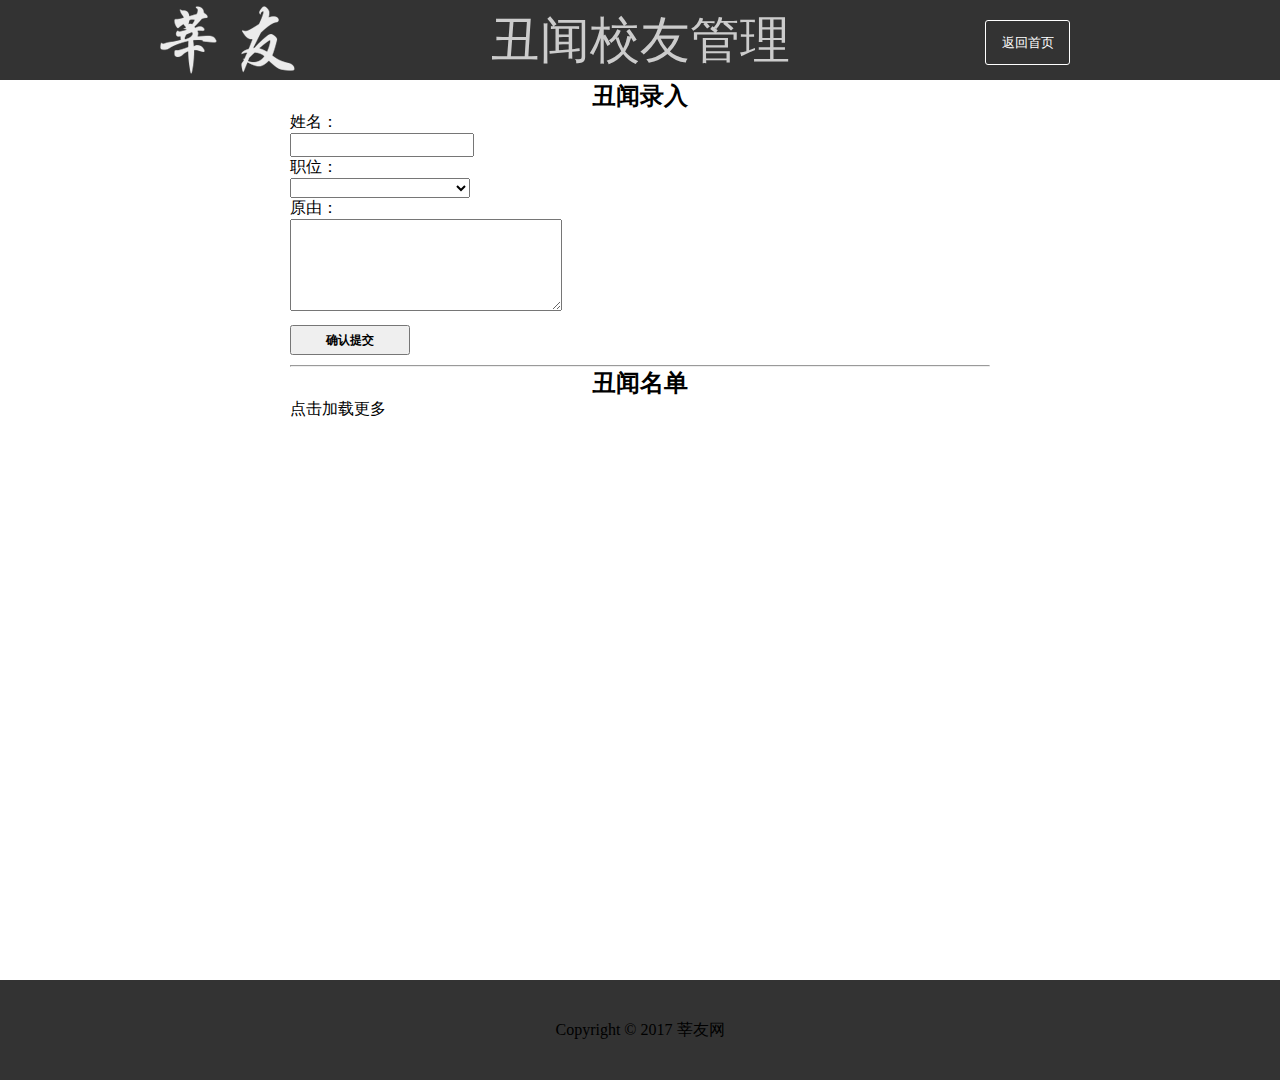
==== Backend/fore/hideperson.html @ 021f90f6 "Basic Edition" ====
<!DOCTYPE HTML>
<html lang="en">
<head>
    <meta charset="utf-8" content="text/html" http-equiv="Content-Type">
        <title>
            丑闻校友管理
        </title>
        <script src="../js/jquery-3.1.1.min.js"></script>
        <script src="../js/hideperson.js"></script>
        <link rel="stylesheet" type="text/css" href="../css/hideperson.css">
    </meta>
</head>

<div id="header">
    <div id="header-content">
        <img src="../img/logo.png" id="logo">
        <div id="title">丑闻校友管理</div>
        <a href="update.html"><button class="button">返回首页</button></a>
    </div>
</div>

<div id="body">
    <div id="form">
        <h2>丑闻录入</h2>
        <div id='name'>
            <p>姓名：</p>
            <input id="key_world" type="text">
            <div id="searchBox" display: none"></div>
        </div>

        <div id='job'>
            <p>职位：</p>
            <select id='select'></select>
        </div>

        <div id='reason'>
            <p>原由：</p>
            <textarea id="content"></textarea>
        </div>

        <button id="confirm">确认提交</button>

        <hr>
    </div>

    <div id="list">
        <h2>丑闻名单</h2>
        <div id="detailed"></div>
        <div id="more">点击加载更多</div>
    </div>
</div>


<div id="footer">
    <p id="instruction">Copyright © 2017 莘友网</p>
</div>
</html>
---- Backend/css/hideperson.css ----
* {
    margin: 0;
    padding: 0;
}

#searchBox {
    position: relative;
}

#searchBox ul {
    padding: 0px;
    position: absolute;
    left: 0px;
    z-index: 2;
    background: #F7F7F7;
    border: 1px solid #ccc;
    border-bottom: none;
    width: 180px;
}

#searchBox ul li {
    line-height: 35px;
    padding-left: 15px;
    border-bottom: 1px solid #ccc;
}

ul, li {
    list-style: none;
}

#header {
    width: 100%;
    height: 80px;
    background-color: #333;
}

#footer {
    height: 100px;
    width: 100%;
    background-color: #333;
    text-align: center;
}

#header-content {
    margin: 0 auto;
    width: 960px;
}

#logo {
    float: left;
    margin-top: 6px;
}

#title {
    width: 500px;
    height: 50px;
    margin: 0 auto;
    line-height: 80px;
    text-align: center;
    color: #ccc;
    font-family: "楷体";
    font-size: 50px;
}

#form, #list {
    margin: 0 auto;
    width: 700px;
}

h2 {
    text-align: center;
    font-family: "楷体";
}

p {
    font-size: 16px;
    font-family: "楷体";
}

#key_world, #select {
    width: 180px;
    height: 20px;
}

#content {
    width: 270px;
    height: 90px;
}

#reason {
    width: 300px;
}

#confirm {
    display: inline-block;
    position: relative;
    width: 120px;
    height: 30px;
    margin: 10px 0;
    padding: 0 20px;
    text-align: center;
    text-decoration: none;
    font: bold 12px/25px Arial, sans-serif;
}

.each {
    min-height: 150px;
}

.name {
    font-size: 20px;
    font-family: "楷体";
}

.jobs {
    font-size: 16px;
    font-family: "楷体";
}

.cancel {
    display: inline-block;
    position: relative;
    width: 90px;
    height: 30px;
    padding: 0 20px;
    text-align: center;
    text-decoration: none;
    font: bold 12px/25px Arial, sans-serif;
    float: right;
}

#instruction {
    line-height: 100px;
}

#body {
    min-height: 900px;
}
.button {
    float: right;
    height: 45px;
    width: 85px;
    background-color: transparent;
    margin-top: -30px;
    color: #fff;
    border-radius: 3px;
    border: 1px solid #fff;
    margin-right: 50px;
}

.button:hover {
    transition: all .9s;
    -webkit-transition: all .9s;
    -moz-transition: all .9s;
    background-color: #999;
    border-color: #999;
    color: #000;
}
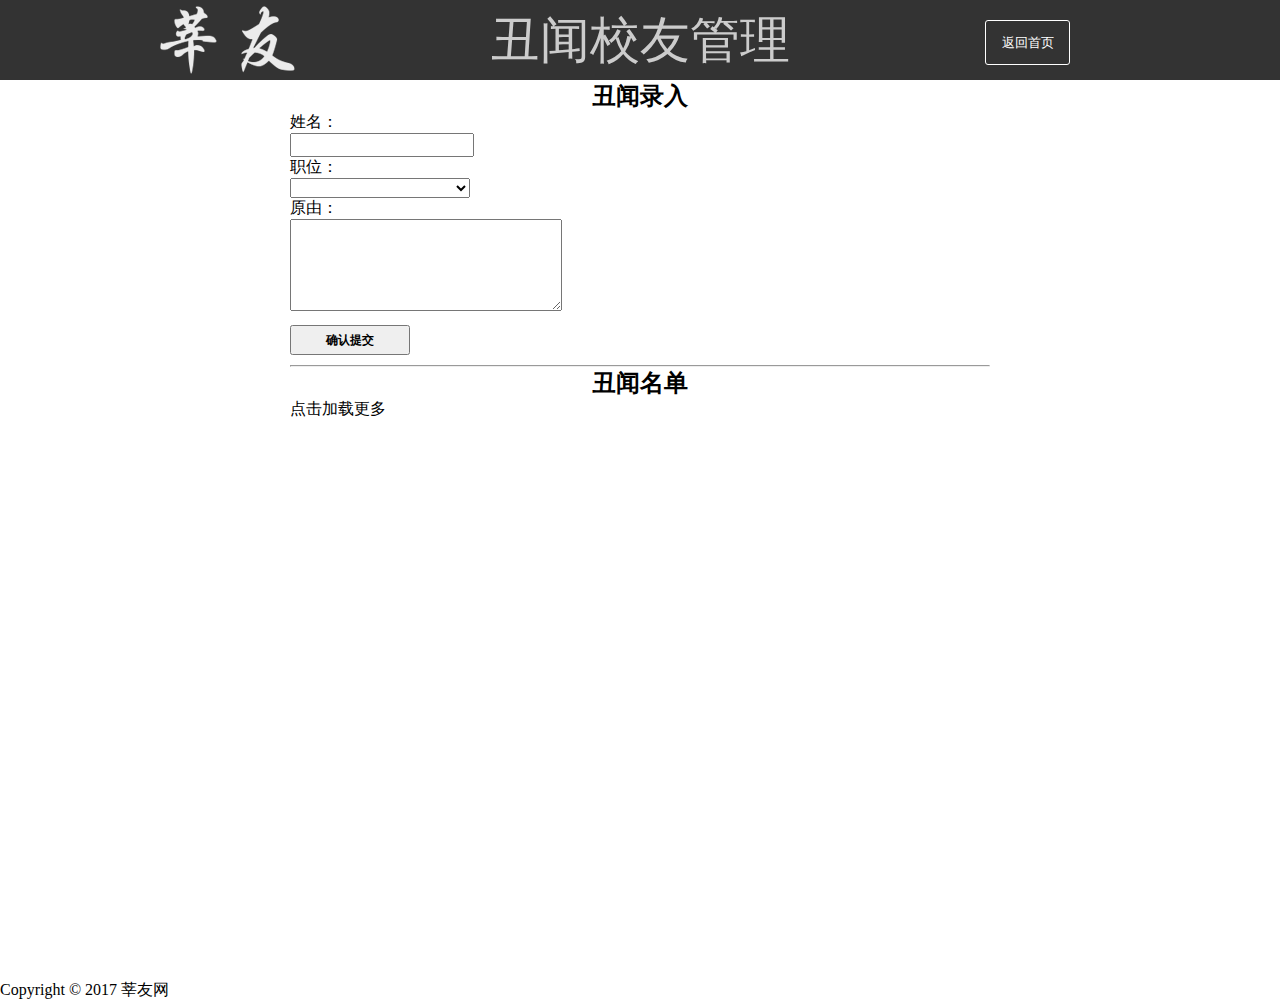
==== commit 75c081de: "Resolving power and some style" ====
--- a/Backend/fore/hideperson.html
+++ b/Backend/fore/hideperson.html
@@ -1,57 +1,63 @@
-<!DOCTYPE HTML>
+<!DOCTYPE html>
 <html lang="en">
+
 <head>
-    <meta charset="utf-8" content="text/html" http-equiv="Content-Type">
-        <title>
-            丑闻校友管理
-        </title>
-        <script src="../js/jquery-3.1.1.min.js"></script>
-        <script src="../js/hideperson.js"></script>
-        <link rel="stylesheet" type="text/css" href="../css/hideperson.css">
-    </meta>
+    <meta charset="utf-8">
+    <title>
+        丑闻校友管理
+    </title>
+    <meta http-equiv="X-UA-Compatible" content="IE=edge">
+    <meta name="viewport" content="width=device-width, initial-scale=1">
+    <link rel="stylesheet" type="text/css" href="../css/hideperson.css">
 </head>
 
-<div id="header">
-    <div id="header-content">
-        <img src="../img/logo.png" id="logo">
-        <div id="title">丑闻校友管理</div>
-        <a href="update.html"><button class="button">返回首页</button></a>
+<body>
+    <div id="header">
+        <div id="header-content">
+            <img src="../img/logo.png" id="logo">
+            <div id="title">丑闻校友管理</div>
+            <a href="update.html"><button class="button">返回首页</button></a>
+        </div>
     </div>
-</div>
 
-<div id="body">
-    <div id="form">
-        <h2>丑闻录入</h2>
-        <div id='name'>
-            <p>姓名：</p>
-            <input id="key_world" type="text">
-            <div id="searchBox" display: none"></div>
+    <div id="body">
+        <div id="form">
+            <h2>丑闻录入</h2>
+            <div id="name">
+                <p>姓名：</p>
+                <input id="key_world" type="text">
+                <div id="searchBox"></div>
+            </div>
+
+            <div id="job">
+                <p>职位：</p>
+                <select id="select"></select>
+            </div>
+
+            <div id="reason">
+                <p>原由：</p>
+                <textarea id="content"></textarea>
+            </div>
+
+            <button id="confirm">确认提交</button>
+
+            <hr>
         </div>
 
-        <div id='job'>
-            <p>职位：</p>
-            <select id='select'></select>
+        <div id="list">
+            <h2>丑闻名单</h2>
+            <div id="detailed"></div>
+            <div id="more">点击加载更多</div>
         </div>
-
-        <div id='reason'>
-            <p>原由：</p>
-            <textarea id="content"></textarea>
-        </div>
-
-        <button id="confirm">确认提交</button>
-
-        <hr>
     </div>
 
-    <div id="list">
-        <h2>丑闻名单</h2>
-        <div id="detailed"></div>
-        <div id="more">点击加载更多</div>
+
+    <div id="footer ">
+        <p id="instruction ">Copyright © 2017 莘友网</p>
     </div>
-</div>
 
+    <script src="../js/jquery-3.1.1.min.js"></script>
+    <script src="../js/hideperson.js"></script>
+</body>
 
-<div id="footer">
-    <p id="instruction">Copyright © 2017 莘友网</p>
-</div>
 </html>